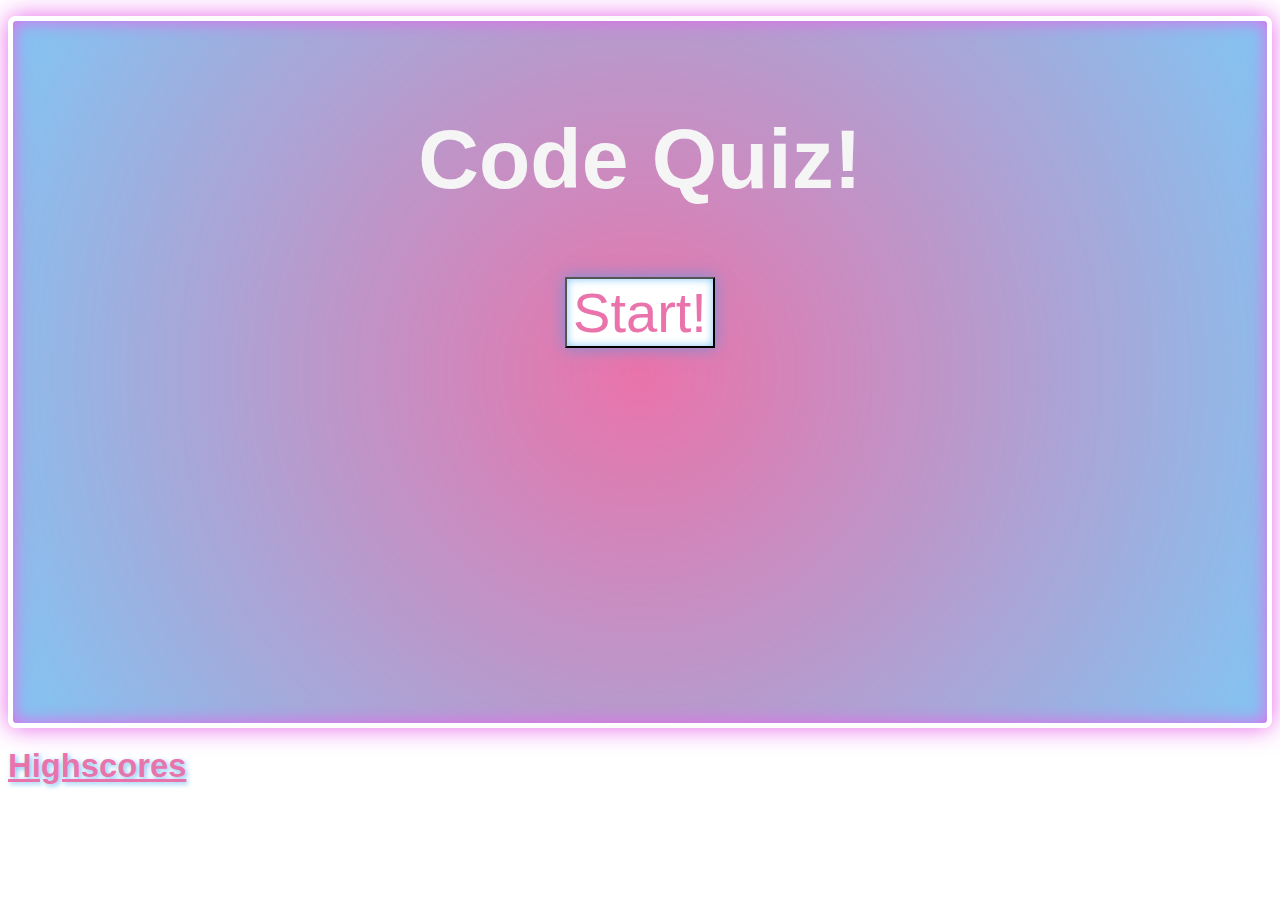
==== index.html @ 8e5d6e22 "Uploading current progress on all homework coding files and Readme; still need to work on JS file an" ====
<!DOCTYPE html>
<html>
    <head>
        <title>Code Quiz </title>
        <meta charset="UTF-8"/>
        <meta name="viewport" content="width=device-width, initial-scale=1"/>
        <link rel="stylesheet" type="text/css" href="./Assets/CSS/style.css">
    </head> 

    <body>
        <header>
            
          <section>
                  <div class = "container card">
                      <div>
                          <h2>Code Quiz! </h2>
                          <button class="startButton">Start!</button>
                        </div>
                        <div class= "card" id="questions" style="visibility: hidden;">
                            <h3 id="qTitle">Insert questions here</h3>
                            <ol>
                                <li><button id="a1">answer</button></li>
                                <li><button id="a2">answer </button></li>
                                <li><button id="a3">answer </button></li>
                                <li><button id="a4">answer </button></li>
                            </ol>
                            
                        </div>
                    </div>
            </section>  
        </header>

        <section class="bottom">
            <h3> <a href="./highscore.html"> Highscores</a> </h3>
            <h3 class="timer"></h3>
        </section>
        <script src="./Assets/JS/script.js"></script>
    </body>
</html>
---- Assets/CSS/style.css ----
:root{
  --heliotrope: #f700cd;
}
*{
    box-sizing: border-box;
    font-family: 'Gill Sans', 'Gill Sans MT', Calibri, 'Trebuchet MS', sans-serif
}
header {
    font-size: 3.5em;
    text-align: center;
    color: whitesmoke;
}

ol {
    list-style-type: lower-alpha;
}

.card {
    background: radial-gradient(circle, rgba(233, 113, 169, 0.986) 0%, rgba(47, 159, 235, 0.604) 100%);
    border: 5px solid #ffffff;
    border-radius: 8px;
    box-shadow: rgba(60, 64, 67, 2) 0 1px 2px 0,
      rgba(0, 0, 0, 0.15) 0 2px 4px 3px;
    margin: auto;
    padding: 20px;
    box-shadow: inset 0px 0px 18px var(--heliotrope), 0 0 25px #e866ec;
  }
  .container {
    display: flex;
    flex-direction: column;
    justify-content: space-between;
    margin-top: 16px;
    box-shadow: inset 0px 0px 18px #e866ec, 0 0 25px #e866ec;
  }
  .startButton,
  .goBack,
  .clear   {
    font-size: 1em;
    color: rgba(233, 113, 169, 0.986);
    /*background-color: rgba(233, 113, 169, 0.986);*/
    background-color: rgb(255, 255, 255);
    box-shadow: inset 0px 0px 8px rgba(47, 159, 235, 0.604), 0 0 15px rgba(47, 159, 235, 0.604);
  }
  #questions *{
    color: whitesmoke;
    font-size: xx-large;
  }
  
  #a1,#a2,#a3,#a4 {
    background-color: rgba(233, 113, 169, 0.986);
  }
  
  a {
    color: rgba(233, 113, 169, 0.986);
    text-shadow: 2px 2px 5px rgba(47, 159, 235, 0.604);
    font-size: 1.75em;
  }

  .scores li {
    list-style-type: decimal;
  }
  .bottom {
    display: flex;
    flex-direction: row;
    justify-content: space-between;
}
  .timer{
    
    color: rgba(233, 113, 169, 0.986);
    text-shadow: 2px 2px 5px rgba(47, 159, 235, 0.604);
    font-size: 1.75em;
  }
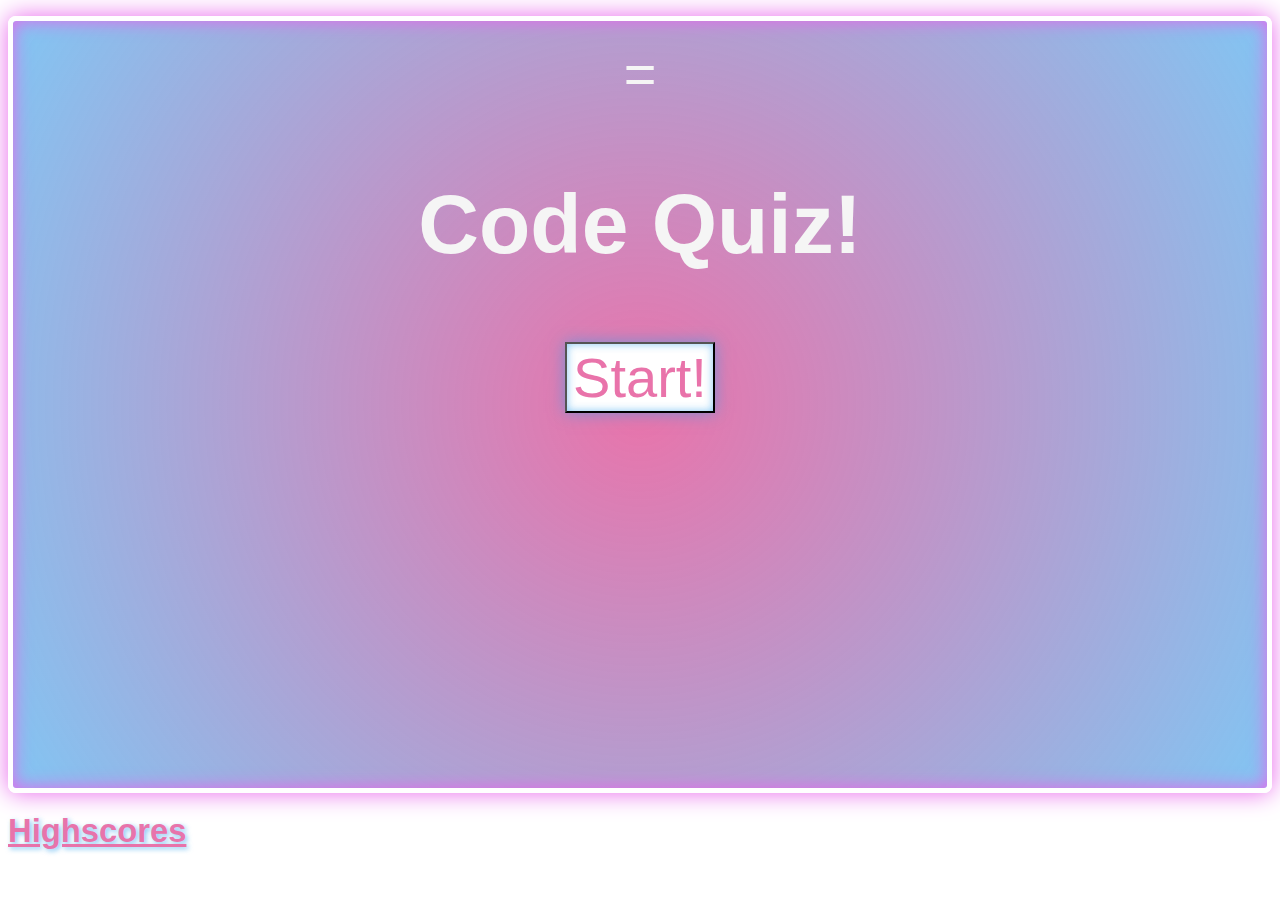
==== commit f183738a: "Updating local storage work" ====
--- a/index.html
+++ b/index.html
@@ -12,7 +12,7 @@
             
           <section>
                   <div class = "container card">
-                      <div>
+                      <div>=
                           <h2>Code Quiz! </h2>
                           <button class="startButton">Start!</button>
                         </div>
@@ -32,6 +32,7 @@
 
         <section class="bottom">
             <h3> <a href="./highscore.html"> Highscores</a> </h3>
+            <h3 id="pop"></h3>
             <h3 class="timer"></h3>
         </section>
         <script src="./Assets/JS/script.js"></script>
--- a/Assets/CSS/style.css
+++ b/Assets/CSS/style.css
@@ -37,7 +37,6 @@
   .clear   {
     font-size: 1em;
     color: rgba(233, 113, 169, 0.986);
-    /*background-color: rgba(233, 113, 169, 0.986);*/
     background-color: rgb(255, 255, 255);
     box-shadow: inset 0px 0px 8px rgba(47, 159, 235, 0.604), 0 0 15px rgba(47, 159, 235, 0.604);
   }
@@ -70,3 +69,17 @@
     text-shadow: 2px 2px 5px rgba(47, 159, 235, 0.604);
     font-size: 1.75em;
   }
+  #score-text{
+    color: rgba(47, 159, 235, 0.604)
+  }
+
+  #submit {
+    color: rgba(233, 113, 169, 0.986);
+    background-color: rgb(255, 255, 255);
+    box-shadow: inset 0px 0px 8px rgba(47, 159, 235, 0.604), 0 0 15px rgba(47, 159, 235, 0.604);
+  }
+#pop {
+  color: rgba(233, 113, 169, 0.986);
+    text-shadow: 2px 2px 5px rgba(47, 159, 235, 0.604);
+    font-size: 1.75em;
+}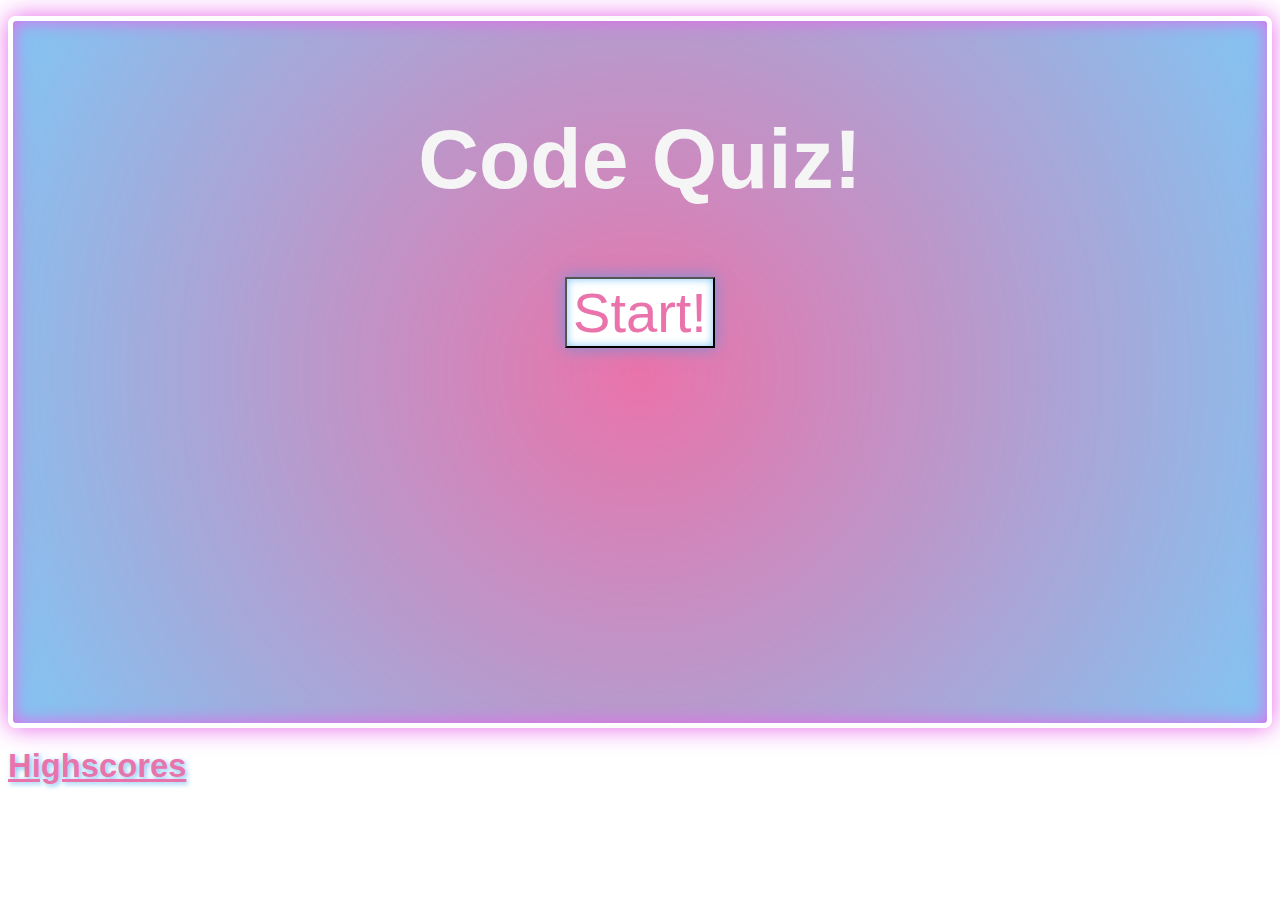
==== commit f51da00a: "Trying to get information from form and collect local storage data when submitting" ====
--- a/index.html
+++ b/index.html
@@ -12,7 +12,7 @@
             
           <section>
                   <div class = "container card">
-                      <div>=
+                      <div>
                           <h2>Code Quiz! </h2>
                           <button class="startButton">Start!</button>
                         </div>
